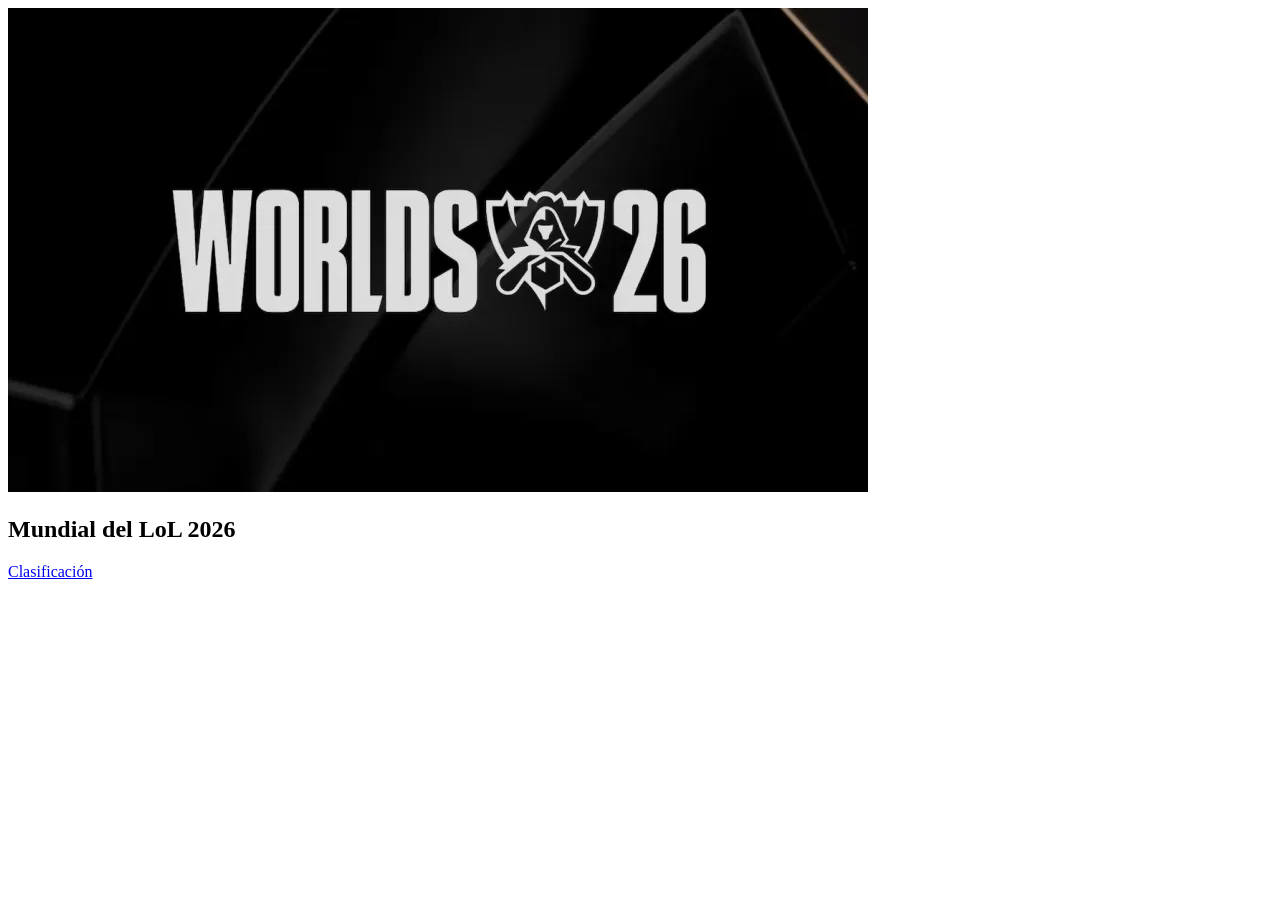
==== html/Ex12-Clasi.html @ c2e01efc "update" ====
<!DOCTYPE html>
<html lang="en"> 
    <head>
        <meta charset="utf-8">
        <meta name="viewport" content="width=device-width, initial-scale=1.0"> 
        <title>Clasificación Worlds 2026</title>
        <link rel="stylesheet" href="../css/Ex12-Clasi.css">
        <link rel="icon" type="image/x-icon" href="/Imagenes/Worlds_2026.webp">
    </head>
    <body>
        <header>
            <nav>
                <div id="logo">
                <img src="/Imagenes/Worlds_2026.webp" alt="Logo Worlds">
            </div>
            <h1>Mundial del LoL 2026</h1>
            <a href="/html/Ex12-Clasi.html">Clasificación</a>
            </nav> 
        </header>
        <h1></h1>
        <p></p>
    </body>
</html>
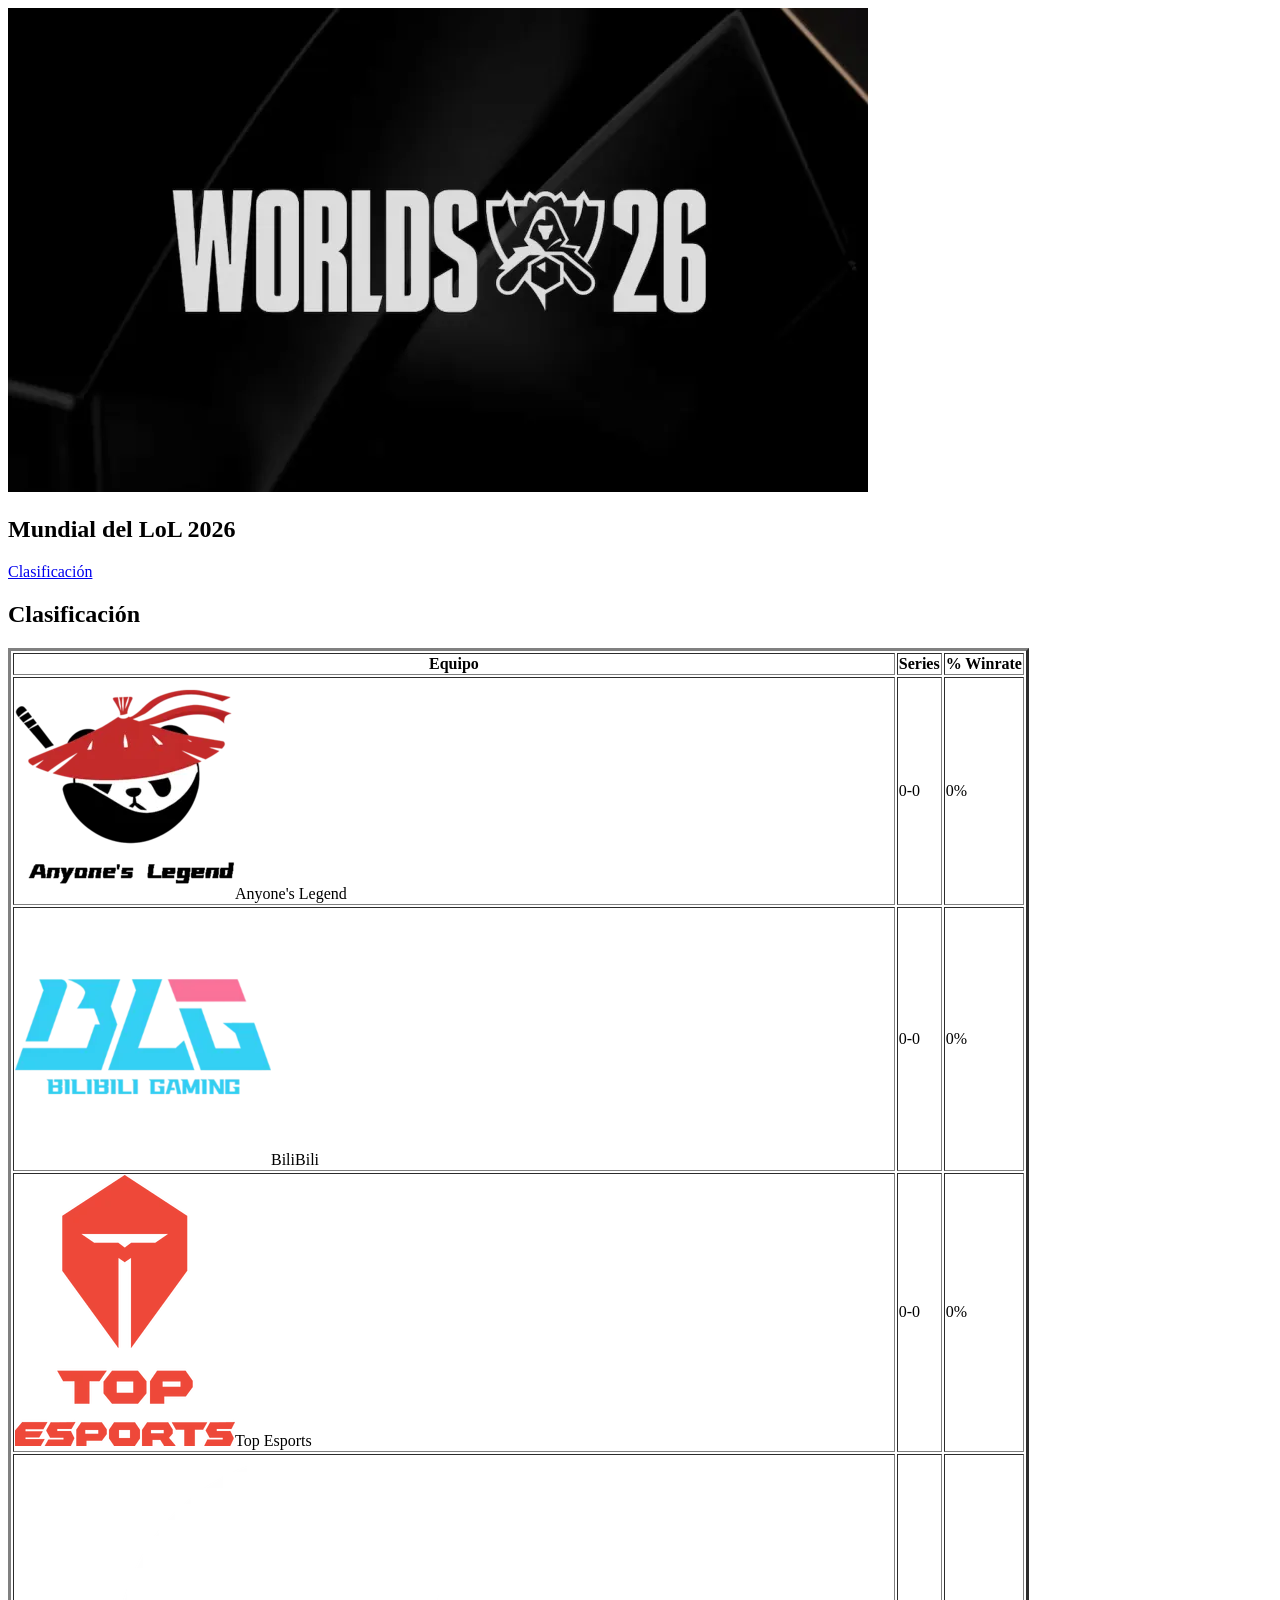
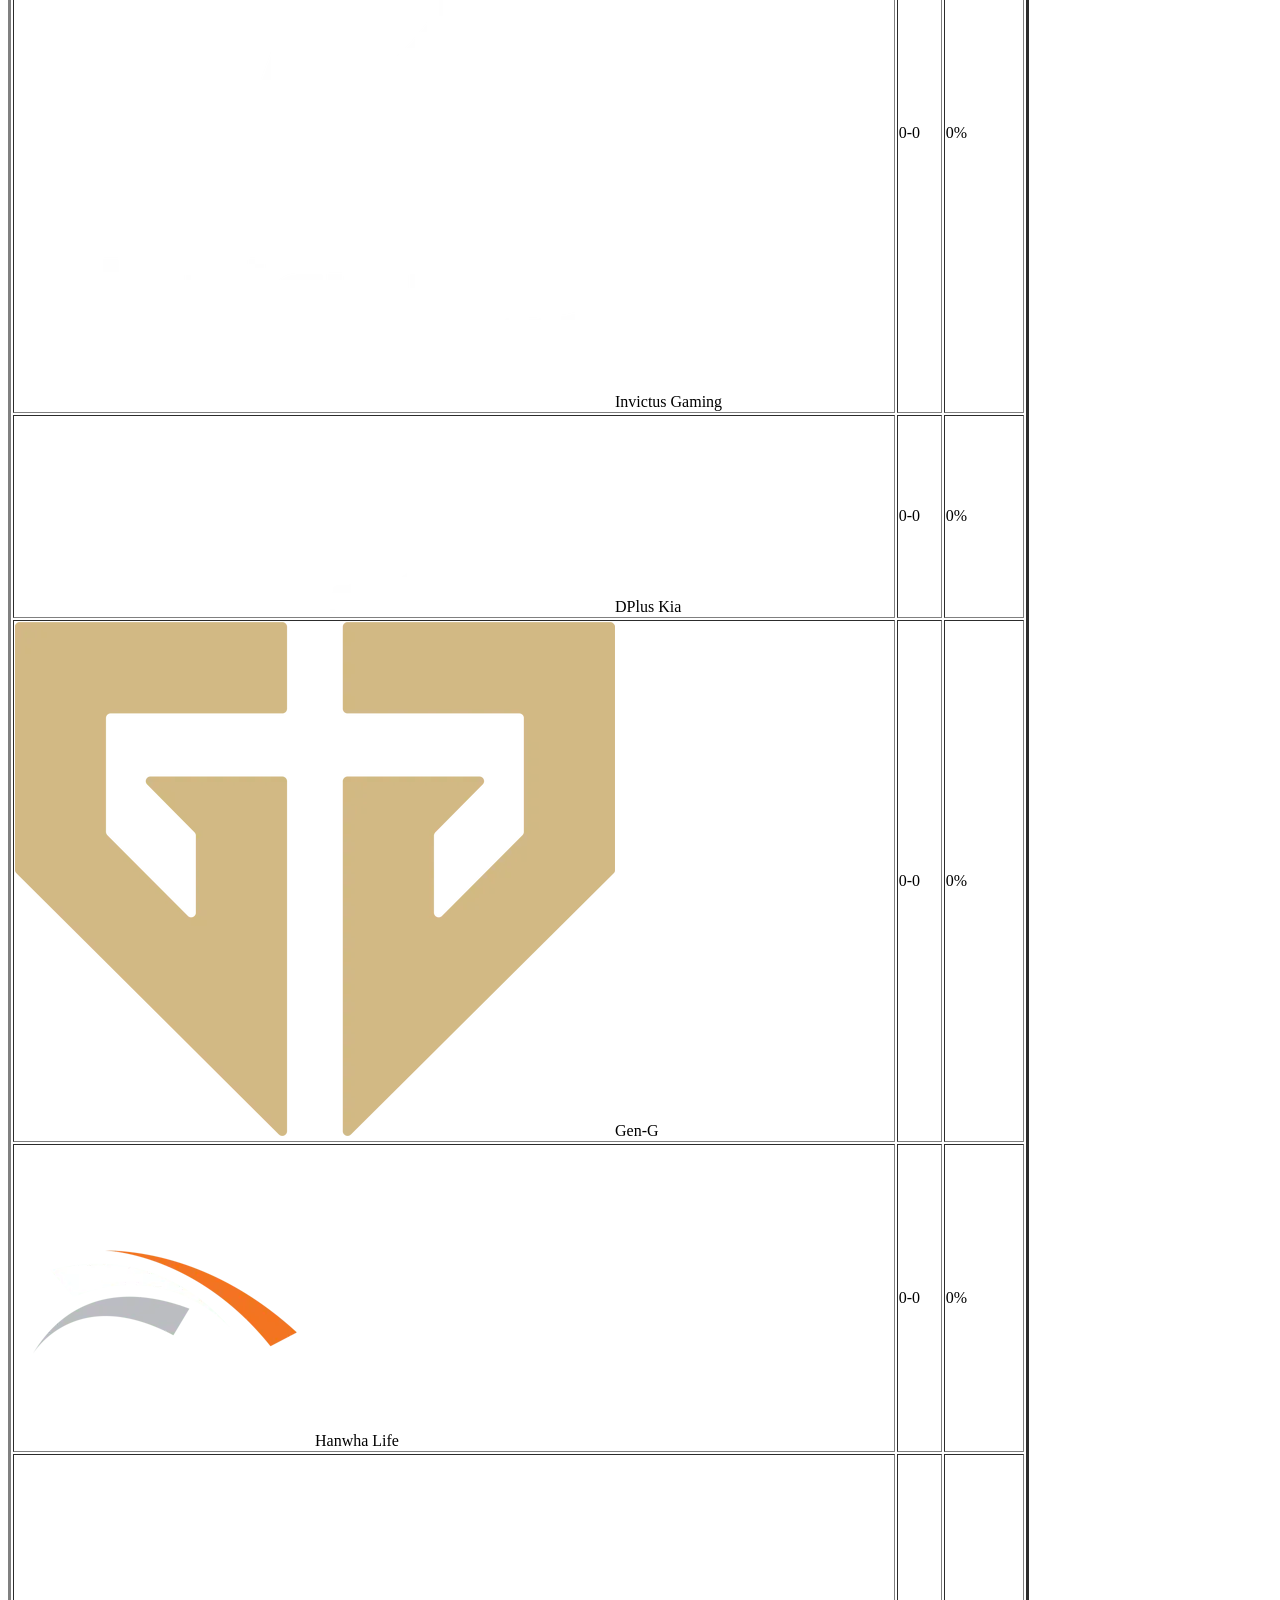
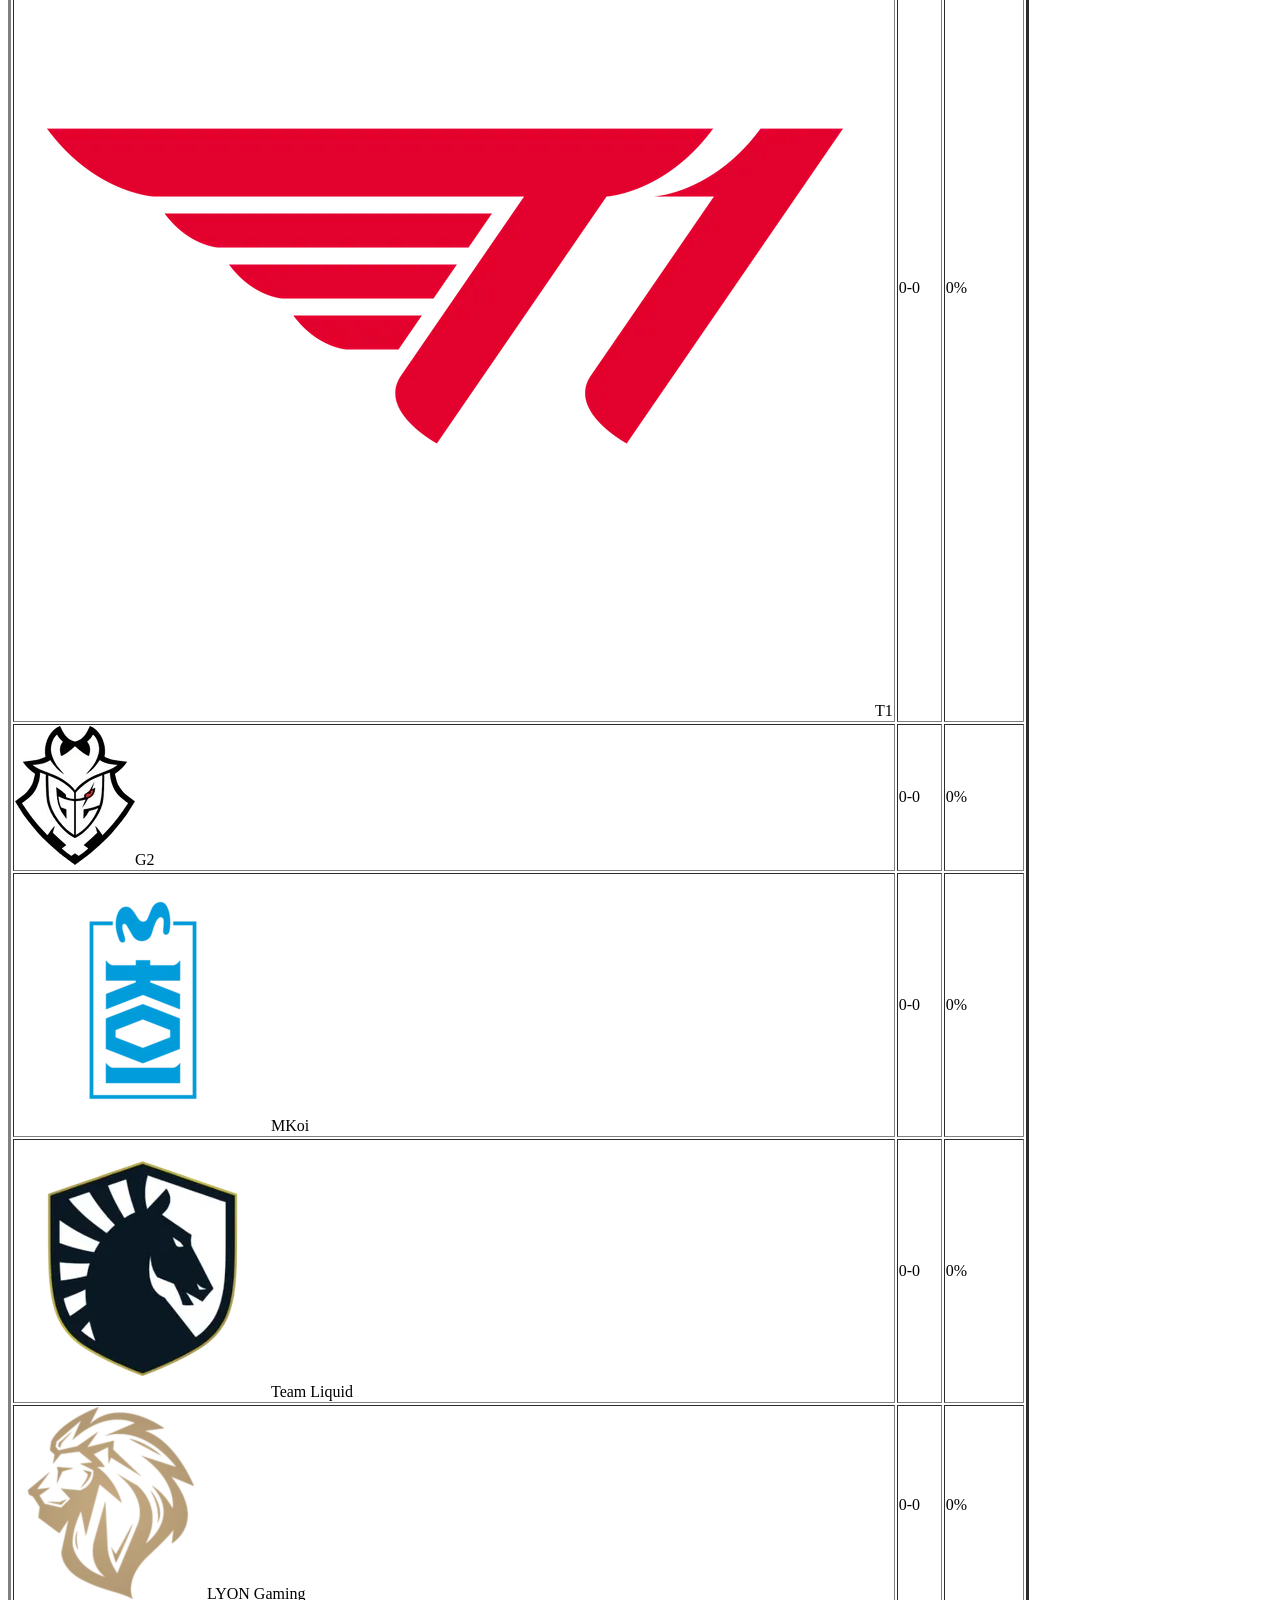
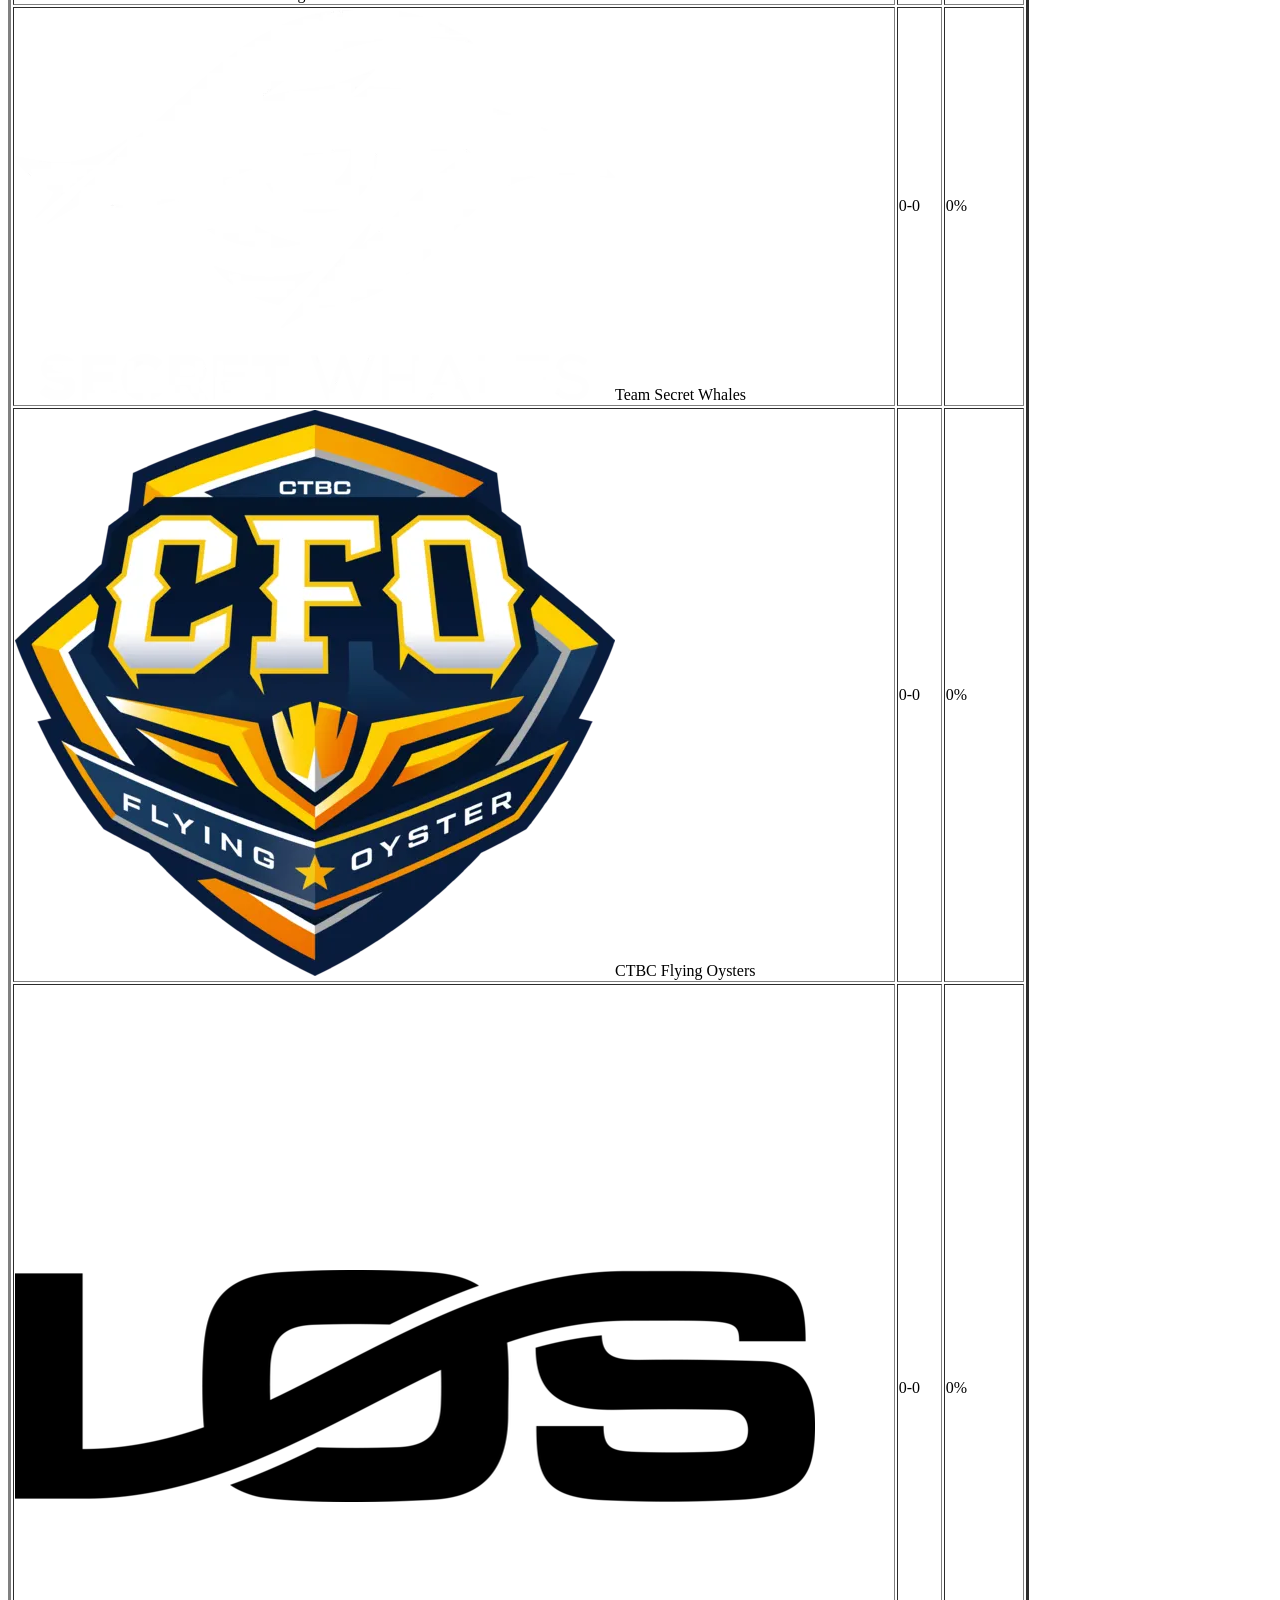
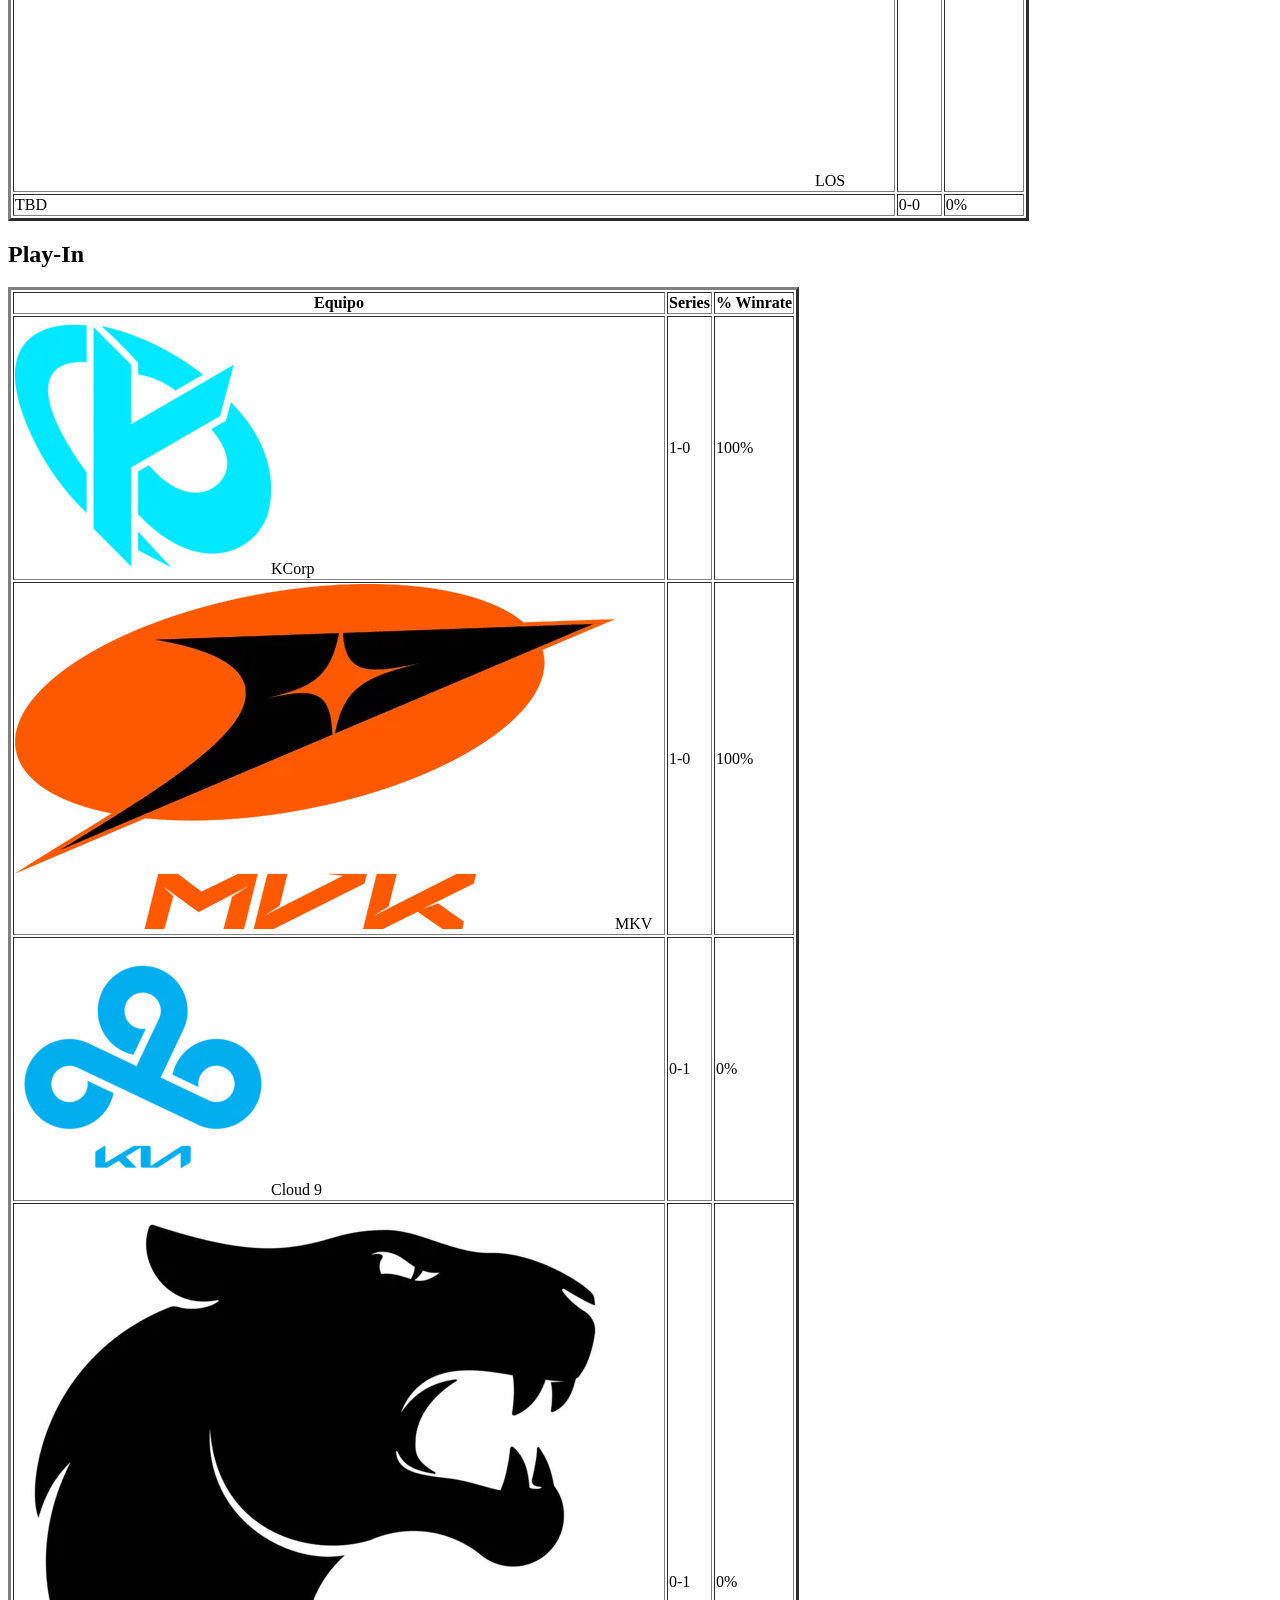
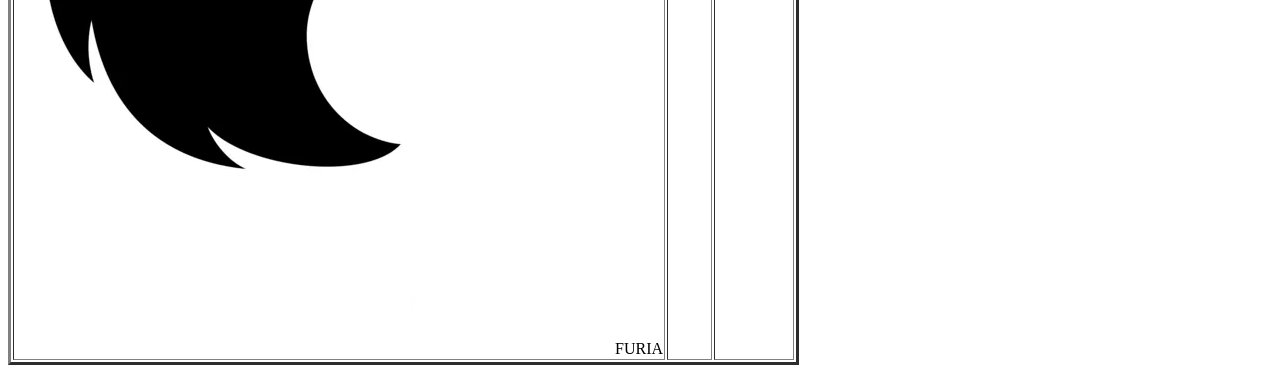
==== commit b7de6175: "Tabla Clasificacion" ====
--- a/html/Ex12-Clasi.html
+++ b/html/Ex12-Clasi.html
@@ -17,7 +17,123 @@
             <a href="/html/Ex12-Clasi.html">Clasificación</a>
             </nav> 
         </header>
-        <h1></h1>
-        <p></p>
+        <main>
+            <h2>Clasificación</h2>
+                <table border="3" class="Main-Event">
+                    <tr>
+                        <th>Equipo</th>
+                        <th>Series</th>
+                        <th>% Winrate</th>
+                    </tr>
+                    <tr>
+                        <td><img src="/Imagenes/Anyones.webp" alt="">Anyone's Legend</td>
+                        <td>0-0</td>
+                        <td>0%</td>
+                    </tr>
+                    <tr>
+                        <td><img src="/Imagenes/1682322954525_Bilibili_Gaming_logo_20211.webp" alt="">BiliBili</td>
+                        <td>0-0</td>
+                        <td>0%</td>
+                    </tr>
+                    <tr>
+                        <td><img src="/Imagenes/Top_Esportslogo_profile.webp" alt="">Top Esports</td>
+                        <td>0-0</td>
+                        <td>0%</td>
+                    </tr>
+                    <tr>
+                        <td><img src="/Imagenes/600px-Invictus_Gaming_full_darkmode.webp" alt="">Invictus Gaming</td>
+                        <td>0-0</td>
+                        <td>0%</td>
+                    </tr>
+                    <tr>
+                        <td><img src="/Imagenes/600px-Dplus_darkmode.webp" alt="">DPlus Kia</td>
+                        <td>0-0</td>
+                        <td>0%</td>
+                    </tr>
+                    <tr>
+                        <td><img src="/Imagenes/Gen-G.webp" alt="">Gen-G</td>
+                        <td>0-0</td>
+                        <td>0%</td>
+                    </tr>
+                    <tr>
+                        <td><img src="/Imagenes/Hanwha.webp" alt="">Hanwha Life</td>
+                        <td>0-0</td>
+                        <td>0%</td>
+                    </tr>
+                    <tr>
+                        <td><img src="/Imagenes/T1+red.webp" alt="">T1</td>
+                        <td>0-0</td>
+                        <td>0%</td>
+                    </tr>
+                    <tr>
+                        <td><img src="/Imagenes/G2.webp" alt="">G2</td>
+                        <td>0-0</td>
+                        <td>0%</td>
+                    </tr>
+                    <tr>
+                        <td><img src="/Imagenes/Mkoi.webp" alt="">MKoi</td>
+                        <td>0-0</td>
+                        <td>0%</td>
+                    </tr>
+                    <tr>
+                        <td><img src="/Imagenes/TL.webp" alt="">Team Liquid</td>
+                        <td>0-0</td>
+                        <td>0%</td>
+                    </tr>
+                    <tr>
+                        <td><img src="/Imagenes/LYON.webp" alt="">LYON Gaming</td>
+                        <td>0-0</td>
+                        <td>0%</td>
+                    </tr>
+                    <tr>
+                        <td><img src="/Imagenes/TSW.webp" alt="">Team Secret Whales</td>
+                        <td>0-0</td>
+                        <td>0%</td>
+                    </tr>
+                    <tr>
+                        <td><img src="/Imagenes/Ostras.webp" alt="">CTBC Flying Oysters</td>
+                        <td>0-0</td>
+                        <td>0%</td>
+                    </tr>
+                    <tr>
+                        <td><img src="/Imagenes/LOS.webp" alt="">LOS</td>
+                        <td>0-0</td>
+                        <td>0%</td>
+                    </tr>
+                    <tr>
+                        <td>TBD</td>
+                        <td>0-0</td>
+                        <td>0%</td>
+                    </tr>
+                </table>
+                <h2>Play-In</h2>
+                <table border="3" class="Play-In">
+                    <tr>
+                        <th>Equipo</th>
+                        <th>Series</th>
+                        <th>% Winrate</th>
+                    </tr>
+                    <tr>
+                        <td><img src="/Imagenes/KCorp.webp" alt="">KCorp</td>
+                        <td>1-0</td>
+                        <td>100%</td>
+                    </tr>
+                    <tr>
+                        <td><img src="/Imagenes/MKV.webp" alt="">MKV</td>
+                        <td>1-0</td>
+                        <td>100%</td>
+                    </tr>
+                    <tr>
+                        <td><img src="/Imagenes/C9.webp" alt="">Cloud 9</td>
+                        <td>0-1</td>
+                        <td>0%</td>
+                    </tr>
+                    <tr>
+                        <td><img src="/Imagenes/FURIA.webp" alt="FURIA">FURIA</td>
+                        <td>0-1</td>
+                        <td>0%</td>
+                    </tr>
+                </table>
+        </main>        
     </body>
 </html>
